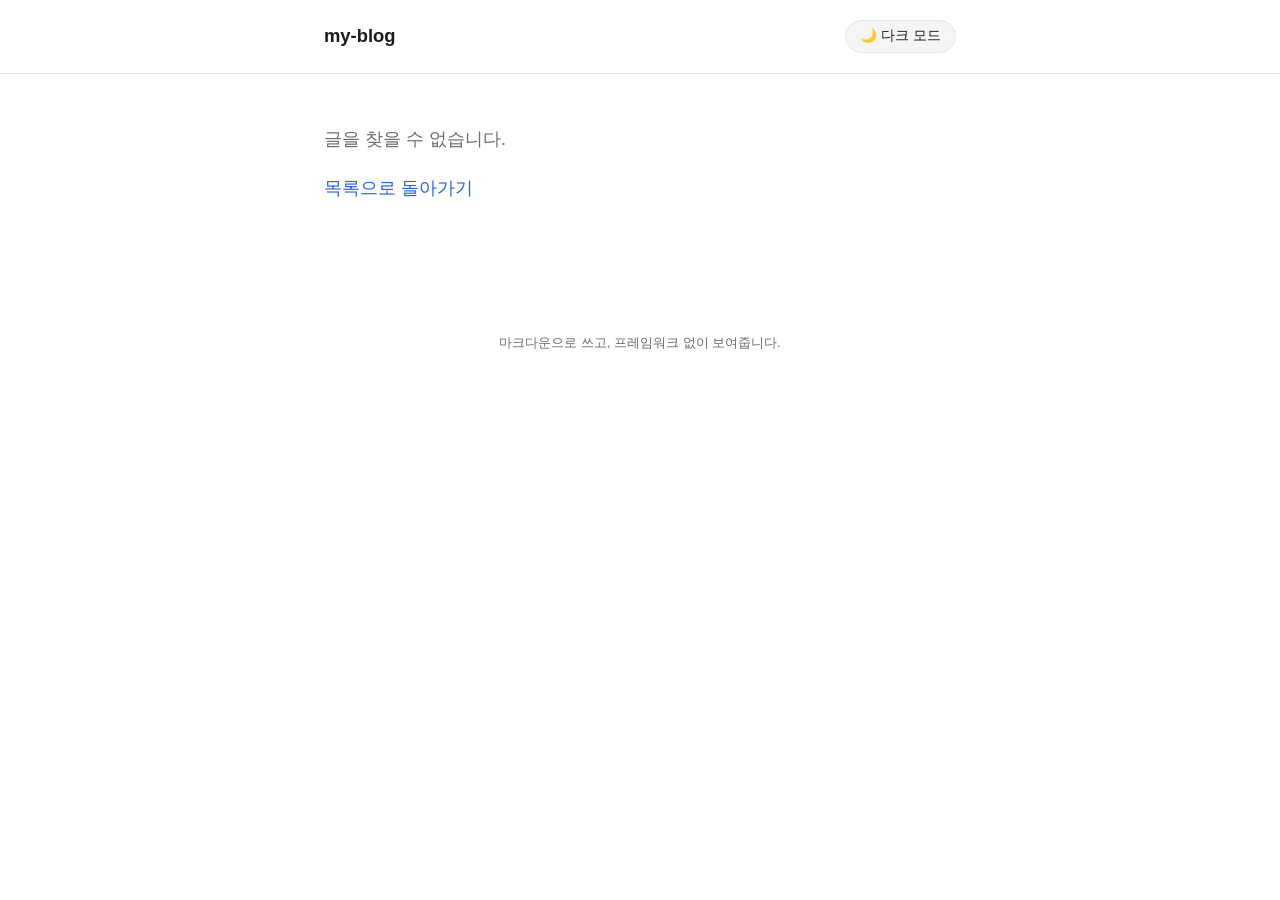
==== post.html @ 7eeff6a0 "초기버전 완성" ====
<!DOCTYPE html>
<html lang="ko">
<head>
<meta charset="UTF-8">
<meta name="viewport" content="width=device-width, initial-scale=1.0">
<title>글 - my-blog</title>
<link rel="stylesheet" href="assets/css/style.css">
<script>
  (function () {
    try {
      var stored = localStorage.getItem("theme");
      var theme = stored || (window.matchMedia("(prefers-color-scheme: dark)").matches ? "dark" : "light");
      document.documentElement.setAttribute("data-theme", theme);
    } catch (e) {}
  })();
</script>
</head>
<body>
  <header class="site-header">
    <div class="site-header-inner">
      <p class="site-title"><a href="index.html">my-blog</a></p>
      <button type="button" class="theme-toggle" data-theme-toggle aria-pressed="false">🌙 다크 모드</button>
    </div>
  </header>

  <main>
    <div data-post-content></div>
  </main>

  <footer class="site-footer">
    <p>마크다운으로 쓰고, 프레임워크 없이 보여줍니다.</p>
  </footer>

  <script src="assets/js/markdown.js"></script>
  <script src="assets/js/posts-data.js"></script>
  <script src="assets/js/theme.js"></script>
  <script src="assets/js/post.js"></script>
</body>
</html>
---- assets/css/style.css ----
:root {
  --color-bg: #ffffff;
  --color-bg-subtle: #f5f5f4;
  --color-text: #1c1c1c;
  --color-text-muted: #6b6b6b;
  --color-border: #e5e5e3;
  --color-accent: #2563eb;
  --color-code-bg: #f2f2f0;
  --font-sans: -apple-system, BlinkMacSystemFont, "Segoe UI", "Apple SD Gothic Neo",
    "Malgun Gothic", sans-serif;
  --font-mono: ui-monospace, SFMono-Regular, "SF Mono", Menlo, Consolas, monospace;
  --content-width: 42rem;
}

[data-theme="dark"] {
  --color-bg: #17181a;
  --color-bg-subtle: #1f2023;
  --color-text: #e7e7e5;
  --color-text-muted: #9a9a97;
  --color-border: #2e2f33;
  --color-accent: #7aa2ff;
  --color-code-bg: #232427;
}

@media (prefers-color-scheme: dark) {
  :root:not([data-theme="light"]) {
    --color-bg: #17181a;
    --color-bg-subtle: #1f2023;
    --color-text: #e7e7e5;
    --color-text-muted: #9a9a97;
    --color-border: #2e2f33;
    --color-accent: #7aa2ff;
    --color-code-bg: #232427;
  }
}

* {
  box-sizing: border-box;
}

html {
  color-scheme: light dark;
}

body {
  margin: 0;
  background: var(--color-bg);
  color: var(--color-text);
  font-family: var(--font-sans);
  font-size: 17px;
  line-height: 1.75;
  -webkit-font-smoothing: antialiased;
  transition: background-color 0.15s ease, color 0.15s ease;
}

a {
  color: var(--color-accent);
  text-decoration: none;
}

a:hover {
  text-decoration: underline;
}

.site-header {
  border-bottom: 1px solid var(--color-border);
}

.site-header-inner {
  max-width: var(--content-width);
  margin: 0 auto;
  padding: 1.25rem 1.25rem;
  display: flex;
  align-items: center;
  justify-content: space-between;
  gap: 1rem;
}

.site-title {
  font-size: 1.15rem;
  font-weight: 700;
  margin: 0;
}

.site-title a {
  color: var(--color-text);
}

.site-title a:hover {
  text-decoration: none;
}

.theme-toggle {
  border: 1px solid var(--color-border);
  background: var(--color-bg-subtle);
  color: var(--color-text);
  border-radius: 999px;
  padding: 0.4rem 0.9rem;
  font-size: 0.85rem;
  cursor: pointer;
  white-space: nowrap;
}

.theme-toggle:hover {
  border-color: var(--color-accent);
}

main {
  max-width: var(--content-width);
  margin: 0 auto;
  padding: 2rem 1.25rem 4rem;
}

/* 글 목록 */
.post-list {
  list-style: none;
  margin: 0;
  padding: 0;
  display: flex;
  flex-direction: column;
  gap: 1.5rem;
}

.post-card {
  border-bottom: 1px solid var(--color-border);
  padding-bottom: 1.5rem;
}

.post-card:last-child {
  border-bottom: none;
}

.post-card-link {
  display: block;
  color: inherit;
}

.post-card-link:hover {
  text-decoration: none;
}

.post-card-link:hover .post-card-title {
  color: var(--color-accent);
}

.post-card-title {
  margin: 0 0 0.35rem;
  font-size: 1.3rem;
}

.post-card-date {
  display: block;
  color: var(--color-text-muted);
  font-size: 0.85rem;
  margin-bottom: 0.5rem;
}

.post-card-excerpt {
  margin: 0;
  color: var(--color-text-muted);
}

.post-card-tags,
.post-tags {
  margin-top: 0.6rem;
  display: flex;
  gap: 0.4rem;
  flex-wrap: wrap;
}

.tag {
  font-size: 0.75rem;
  color: var(--color-text-muted);
  background: var(--color-bg-subtle);
  border: 1px solid var(--color-border);
  border-radius: 999px;
  padding: 0.15rem 0.6rem;
}

.empty-state {
  color: var(--color-text-muted);
}

/* 글 상세 */
.post-header {
  margin-bottom: 2rem;
}

.post-header h1 {
  margin: 0 0 0.5rem;
  font-size: 1.9rem;
  line-height: 1.3;
}

.post-date {
  color: var(--color-text-muted);
  font-size: 0.9rem;
}

.post-body h2 {
  margin-top: 2.2rem;
  font-size: 1.4rem;
}

.post-body h3 {
  margin-top: 1.8rem;
  font-size: 1.15rem;
}

.post-body p,
.post-body ul,
.post-body ol,
.post-body blockquote {
  margin: 1rem 0;
}

.post-body ul,
.post-body ol {
  padding-left: 1.5rem;
}

.post-body blockquote {
  margin-left: 0;
  padding: 0.2rem 1rem;
  border-left: 3px solid var(--color-border);
  color: var(--color-text-muted);
}

.post-body code {
  font-family: var(--font-mono);
  font-size: 0.88em;
  background: var(--color-code-bg);
  padding: 0.15em 0.4em;
  border-radius: 4px;
}

.post-body pre {
  background: var(--color-code-bg);
  border: 1px solid var(--color-border);
  border-radius: 8px;
  padding: 1rem;
  overflow-x: auto;
}

.post-body pre code {
  background: none;
  padding: 0;
  font-size: 0.85em;
  line-height: 1.6;
}

.post-body hr {
  border: none;
  border-top: 1px solid var(--color-border);
  margin: 2rem 0;
}

.post-body img {
  max-width: 100%;
  border-radius: 6px;
}

.post-back {
  margin-top: 2.5rem;
  font-size: 0.95rem;
}

.site-footer {
  text-align: center;
  color: var(--color-text-muted);
  font-size: 0.8rem;
  padding: 2rem 1.25rem;
}

/* 데스크톱 확장 */
@media (min-width: 640px) {
  body {
    font-size: 18px;
  }

  .post-header h1 {
    font-size: 2.1rem;
  }
}
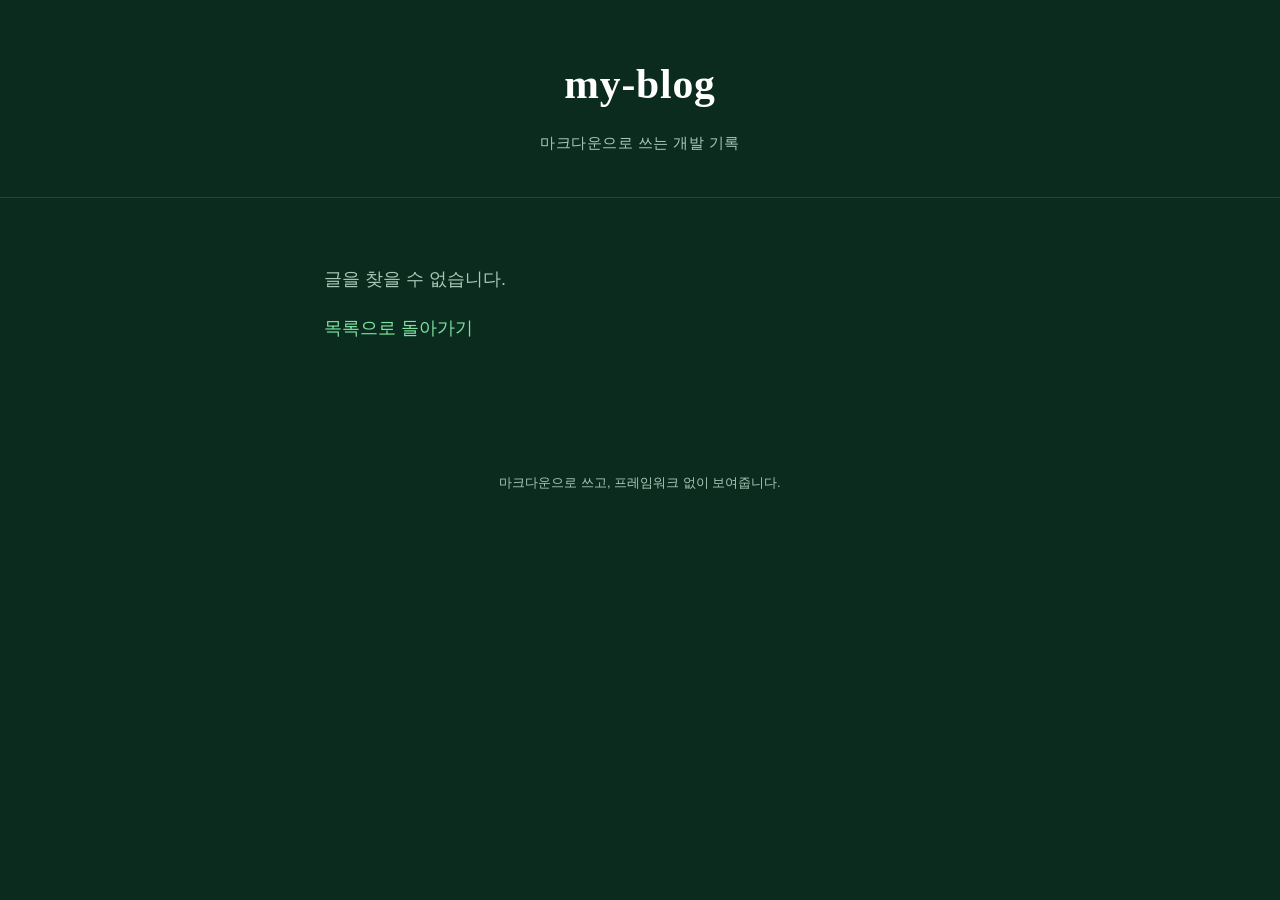
==== commit 4a9cf281: "딥그린 테마로 전면 리디자인, 오늘 배운 것 게시물 추가 라이트/다크 토글을 제거하고 딥그린 배경 + 흰 글자 단일 테마로 교체했으며, 글 목록을 번호가 붙은 리스트 레이아웃으로 " ====
--- a/post.html
+++ b/post.html
@@ -5,21 +5,12 @@
 <meta name="viewport" content="width=device-width, initial-scale=1.0">
 <title>글 - my-blog</title>
 <link rel="stylesheet" href="assets/css/style.css">
-<script>
-  (function () {
-    try {
-      var stored = localStorage.getItem("theme");
-      var theme = stored || (window.matchMedia("(prefers-color-scheme: dark)").matches ? "dark" : "light");
-      document.documentElement.setAttribute("data-theme", theme);
-    } catch (e) {}
-  })();
-</script>
 </head>
 <body>
   <header class="site-header">
     <div class="site-header-inner">
       <p class="site-title"><a href="index.html">my-blog</a></p>
-      <button type="button" class="theme-toggle" data-theme-toggle aria-pressed="false">🌙 다크 모드</button>
+      <p class="site-tagline">마크다운으로 쓰는 개발 기록</p>
     </div>
   </header>
 
@@ -33,7 +24,6 @@
 
   <script src="assets/js/markdown.js"></script>
   <script src="assets/js/posts-data.js"></script>
-  <script src="assets/js/theme.js"></script>
   <script src="assets/js/post.js"></script>
 </body>
 </html>
--- a/assets/css/style.css
+++ b/assets/css/style.css
@@ -1,45 +1,23 @@
 :root {
-  --color-bg: #ffffff;
-  --color-bg-subtle: #f5f5f4;
-  --color-text: #1c1c1c;
-  --color-text-muted: #6b6b6b;
-  --color-border: #e5e5e3;
-  --color-accent: #2563eb;
-  --color-code-bg: #f2f2f0;
+  --color-bg: #0b2b1f;
+  --color-bg-elevated: #123626;
+  --color-text: #ffffff;
+  --color-text-muted: #a9c9b8;
+  --color-border: #1f4a36;
+  --color-accent: #7de3a0;
+  --font-serif: Georgia, "Noto Serif KR", "Nanum Myeongjo", serif;
   --font-sans: -apple-system, BlinkMacSystemFont, "Segoe UI", "Apple SD Gothic Neo",
     "Malgun Gothic", sans-serif;
   --font-mono: ui-monospace, SFMono-Regular, "SF Mono", Menlo, Consolas, monospace;
   --content-width: 42rem;
 }
 
-[data-theme="dark"] {
-  --color-bg: #17181a;
-  --color-bg-subtle: #1f2023;
-  --color-text: #e7e7e5;
-  --color-text-muted: #9a9a97;
-  --color-border: #2e2f33;
-  --color-accent: #7aa2ff;
-  --color-code-bg: #232427;
-}
-
-@media (prefers-color-scheme: dark) {
-  :root:not([data-theme="light"]) {
-    --color-bg: #17181a;
-    --color-bg-subtle: #1f2023;
-    --color-text: #e7e7e5;
-    --color-text-muted: #9a9a97;
-    --color-border: #2e2f33;
-    --color-accent: #7aa2ff;
-    --color-code-bg: #232427;
-  }
-}
-
 * {
   box-sizing: border-box;
 }
 
 html {
-  color-scheme: light dark;
+  color-scheme: dark;
 }
 
 body {
@@ -50,7 +28,6 @@
   font-size: 17px;
   line-height: 1.75;
   -webkit-font-smoothing: antialiased;
-  transition: background-color 0.15s ease, color 0.15s ease;
 }
 
 a {
@@ -62,24 +39,24 @@
   text-decoration: underline;
 }
 
+/* 헤더 */
 .site-header {
   border-bottom: 1px solid var(--color-border);
+  padding: 3rem 1.25rem 2.5rem;
+  text-align: center;
 }
 
 .site-header-inner {
   max-width: var(--content-width);
   margin: 0 auto;
-  padding: 1.25rem 1.25rem;
-  display: flex;
-  align-items: center;
-  justify-content: space-between;
-  gap: 1rem;
 }
 
 .site-title {
-  font-size: 1.15rem;
+  margin: 0;
+  font-family: var(--font-serif);
+  font-size: 2.2rem;
   font-weight: 700;
-  margin: 0;
+  letter-spacing: 0.02em;
 }
 
 .site-title a {
@@ -87,28 +64,21 @@
 }
 
 .site-title a:hover {
+  color: var(--color-accent);
   text-decoration: none;
 }
 
-.theme-toggle {
-  border: 1px solid var(--color-border);
-  background: var(--color-bg-subtle);
-  color: var(--color-text);
-  border-radius: 999px;
-  padding: 0.4rem 0.9rem;
-  font-size: 0.85rem;
-  cursor: pointer;
-  white-space: nowrap;
-}
-
-.theme-toggle:hover {
-  border-color: var(--color-accent);
+.site-tagline {
+  margin: 0.6rem 0 0;
+  color: var(--color-text-muted);
+  font-size: 0.95rem;
+  letter-spacing: 0.03em;
 }
 
 main {
   max-width: var(--content-width);
   margin: 0 auto;
-  padding: 2rem 1.25rem 4rem;
+  padding: 3rem 1.25rem 4rem;
 }
 
 /* 글 목록 */
@@ -116,18 +86,26 @@
   list-style: none;
   margin: 0;
   padding: 0;
-  display: flex;
-  flex-direction: column;
-  gap: 1.5rem;
+  counter-reset: post-counter;
 }
 
 .post-card {
+  position: relative;
+  border-top: 1px solid var(--color-border);
+  padding: 2rem 0 2rem 3.2rem;
+}
+
+.post-card:last-child {
   border-bottom: 1px solid var(--color-border);
-  padding-bottom: 1.5rem;
-}
-
-.post-card:last-child {
-  border-bottom: none;
+}
+
+.post-card-number {
+  position: absolute;
+  left: 0;
+  top: 2rem;
+  font-family: var(--font-mono);
+  font-size: 0.85rem;
+  color: var(--color-accent);
 }
 
 .post-card-link {
@@ -144,15 +122,18 @@
 }
 
 .post-card-title {
-  margin: 0 0 0.35rem;
-  font-size: 1.3rem;
+  margin: 0 0 0.4rem;
+  font-family: var(--font-serif);
+  font-size: 1.45rem;
+  transition: color 0.15s ease;
 }
 
 .post-card-date {
   display: block;
   color: var(--color-text-muted);
   font-size: 0.85rem;
-  margin-bottom: 0.5rem;
+  margin-bottom: 0.6rem;
+  font-family: var(--font-mono);
 }
 
 .post-card-excerpt {
@@ -162,7 +143,7 @@
 
 .post-card-tags,
 .post-tags {
-  margin-top: 0.6rem;
+  margin-top: 0.75rem;
   display: flex;
   gap: 0.4rem;
   flex-wrap: wrap;
@@ -170,8 +151,8 @@
 
 .tag {
   font-size: 0.75rem;
-  color: var(--color-text-muted);
-  background: var(--color-bg-subtle);
+  color: var(--color-accent);
+  background: var(--color-bg-elevated);
   border: 1px solid var(--color-border);
   border-radius: 999px;
   padding: 0.15rem 0.6rem;
@@ -182,23 +163,41 @@
 }
 
 /* 글 상세 */
+.post-back-top {
+  margin: 0 0 2rem;
+  font-size: 0.9rem;
+}
+
+.post-back-top a {
+  color: var(--color-text-muted);
+}
+
+.post-back-top a:hover {
+  color: var(--color-accent);
+}
+
 .post-header {
-  margin-bottom: 2rem;
+  margin-bottom: 2.5rem;
+  padding-bottom: 2rem;
+  border-bottom: 1px solid var(--color-border);
 }
 
 .post-header h1 {
-  margin: 0 0 0.5rem;
-  font-size: 1.9rem;
+  margin: 0 0 0.7rem;
+  font-family: var(--font-serif);
+  font-size: 2rem;
   line-height: 1.3;
 }
 
 .post-date {
   color: var(--color-text-muted);
-  font-size: 0.9rem;
+  font-size: 0.85rem;
+  font-family: var(--font-mono);
 }
 
 .post-body h2 {
-  margin-top: 2.2rem;
+  margin-top: 2.4rem;
+  font-family: var(--font-serif);
   font-size: 1.4rem;
 }
 
@@ -221,21 +220,21 @@
 
 .post-body blockquote {
   margin-left: 0;
-  padding: 0.2rem 1rem;
-  border-left: 3px solid var(--color-border);
+  padding: 0.2rem 1.2rem;
+  border-left: 3px solid var(--color-accent);
   color: var(--color-text-muted);
 }
 
 .post-body code {
   font-family: var(--font-mono);
   font-size: 0.88em;
-  background: var(--color-code-bg);
+  background: var(--color-bg-elevated);
   padding: 0.15em 0.4em;
   border-radius: 4px;
 }
 
 .post-body pre {
-  background: var(--color-code-bg);
+  background: var(--color-bg-elevated);
   border: 1px solid var(--color-border);
   border-radius: 8px;
   padding: 1rem;
@@ -278,7 +277,11 @@
     font-size: 18px;
   }
 
+  .site-title {
+    font-size: 2.6rem;
+  }
+
   .post-header h1 {
-    font-size: 2.1rem;
+    font-size: 2.3rem;
   }
 }
